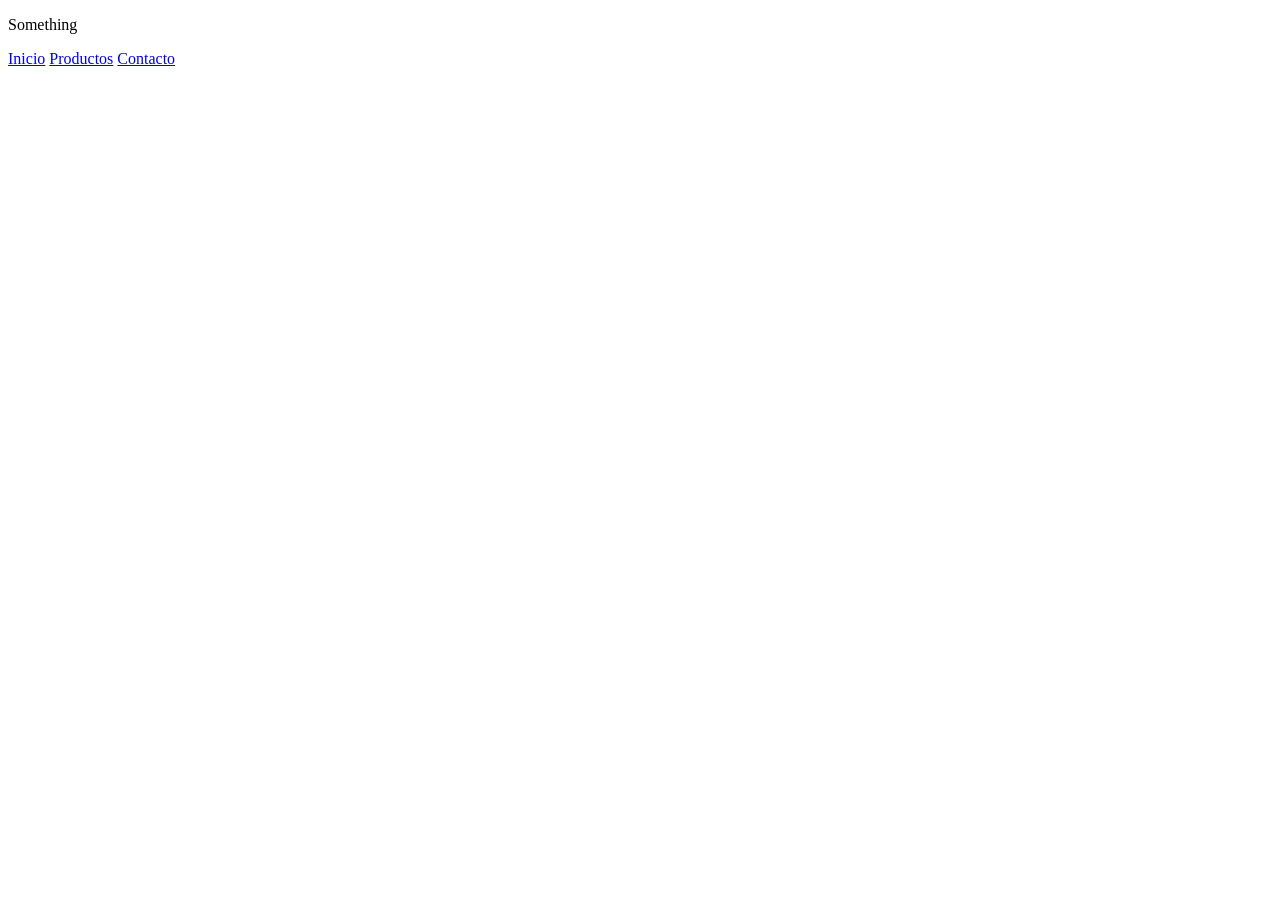
==== index.html @ 976c5b98 "1 Created the files" ====
<!DOCTYPE html>
<html xmlns="http://www.w3.org/1999/xhtml">
<head>
    <meta charset="UTF-8">
    <link rel="stylesheet" href="global.css">
    <title>Inicio</title>
    </head>
    <body>
        <p>Something</p>
        <nav>
            <a href="index.html">Inicio</a>
            <a href="productes.html">Productos</a>
            <a href="contacte.html">Contacto</a>
        </nav>
    </body>
</html>
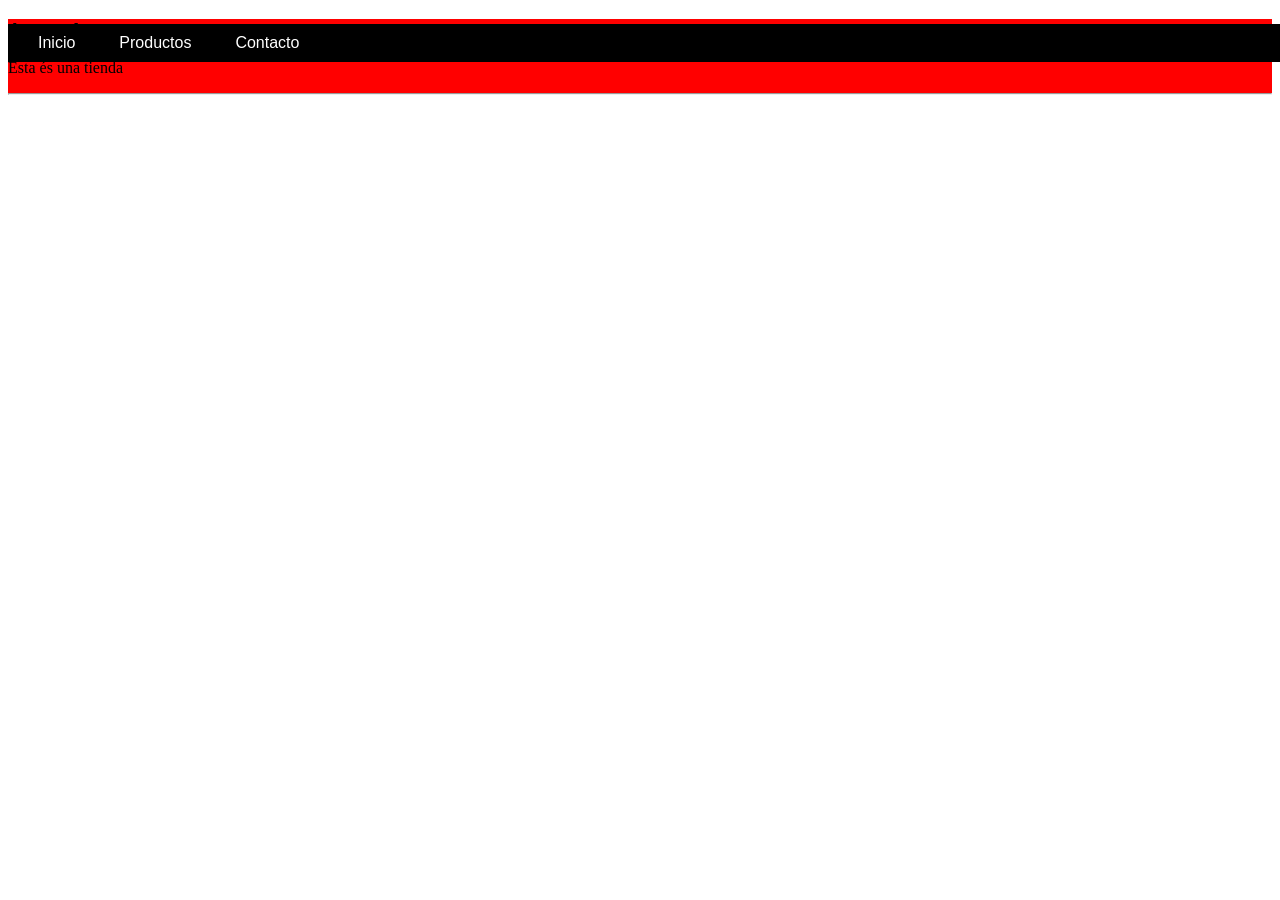
==== commit 84de4fa2: "2 Changed something" ====
--- a/index.html
+++ b/index.html
@@ -6,11 +6,16 @@
     <title>Inicio</title>
     </head>
     <body>
-        <p>Something</p>
         <nav>
             <a href="index.html">Inicio</a>
             <a href="productes.html">Productos</a>
             <a href="contacte.html">Contacto</a>
         </nav>
+        
+        <footer class="footers">
+            <h3>Acerca de</h3>
+            <p>Esta és una tienda</p>
+            <hr>
+        </footer>
     </body>
 </html>
--- a/global.css
+++ b/global.css
@@ -0,0 +1,121 @@
+/*----------navegation----------*/
+nav{
+    background-color: black;
+    min-width: 100%;
+    margin-top: 5px;
+    
+    position: fixed;
+    padding: 10px;
+    justify-content: center;
+    
+}
+nav a{
+    text-decoration: none;
+    font-family: Arial, Helvetica, sans-serif;
+    color: white;
+    margin: 10px;
+    padding: 10px;
+}
+nav a:hover{
+    background-color: white;
+    color: black;
+    padding: 10px;
+    margin: 10px;
+}
+
+/*----------cards----------*/
+/*---grid---*/
+.grid{ /*Sirve tanto para Producto como para contacto*/
+    padding-top: 40px;
+    justify-content: center;
+    display: flex;
+    flex-wrap: wrap;
+    flex-direction: row;
+}
+/*---card---*/
+/*Estascartas solo sirven para Producto*/
+.producte{
+    /*background-color: red;*/
+    padding: 10px;
+    margin: 10px;
+    width: 400px;
+    border: 1px solid #000;
+}
+.producteBackground{
+    background-color: aqua;
+    height: 300px;
+    margin-bottom: 10px;
+}
+.producteTitol{
+    /*background-color: lime;*/
+    padding: 15px;
+    text-align: center;
+    font-family: Arial, Helvetica, sans-serif;
+    font-size: 30px;
+    font-weight: bold;
+}
+.producteDescription{
+    background-color: #f0f0f0;
+    padding: 10px;
+    font-family: Arial, Helvetica, sans-serif;
+    margin-top: 5px;
+    margin-bottom: 5px;
+}
+.productePreu{
+    /*background-color: yellow;*/
+    padding: 15px;
+    font-size: 25px;
+    font-family: Arial, Helvetica, sans-serif;
+    font-weight: bold;
+    text-align: center;
+}
+
+/*Para las tarjetas de contacto*/
+.gridContacte{
+    padding-top: 40px;
+    justify-content: space-around;
+    -----align-items: center;
+    margin: 1px;
+    display: flex;
+    flex-wrap: wrap;
+    flex-direction: row;
+}
+.contacte{
+    background-color: red;
+    min-width: 45%;
+    padding: 20px;
+    margin: 5px;
+    display: flex;
+    flex-direction: column;
+    
+}
+.contacteText{
+    background-color: green;
+    margin-bottom: 10px;
+    padding: 10px;
+}
+.contacteText > h1{
+    font-family: Arial, Helvetica, sans-serif;
+    text-decoration: underline;
+    font: bold;
+    font-size: 2em;
+}
+.conteacteText > h2{
+    font-family: Arial, Helvetica, sans-serif;
+    font: bold;
+    font-size:1.5em
+}
+.contacteText > p{
+    font-family: Arial, Helvetica, sans-serif;
+}
+.contacteMaps{
+    background-color: gray;
+    width: 100%;
+    height: 200px;
+}
+
+/*----------footer----------*/
+footer{
+    background-color: red;
+    
+}
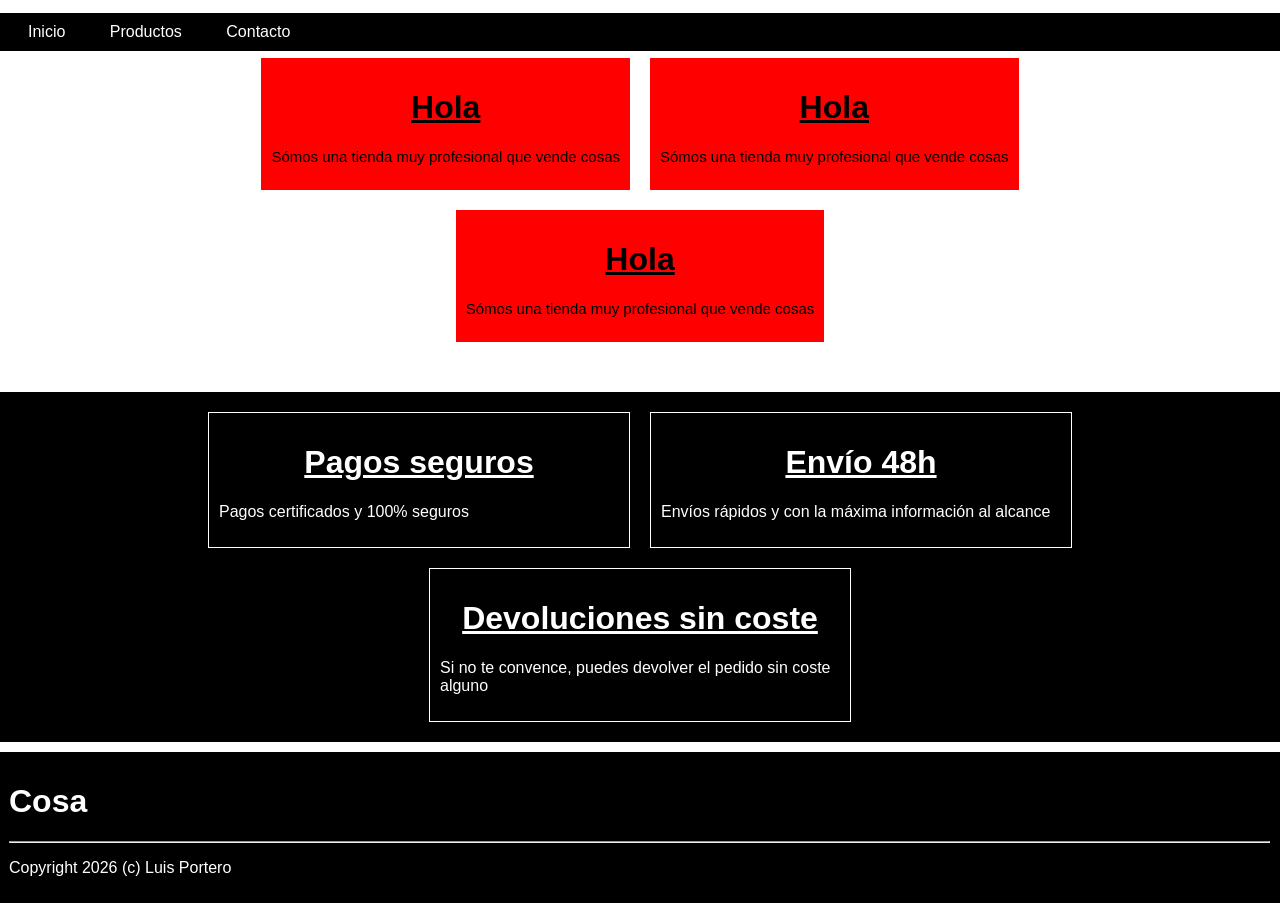
==== commit 07404c8e: "3 Fixing errors" ====
--- a/index.html
+++ b/index.html
@@ -11,11 +11,40 @@
             <a href="productes.html">Productos</a>
             <a href="contacte.html">Contacto</a>
         </nav>
-        
-        <footer class="footers">
-            <h3>Acerca de</h3>
-            <p>Esta és una tienda</p>
+        <div class="index">
+            <div class="gridIndex">
+                <div class="cardIndex">
+                    <h1>Hola</h1>
+                    <p>Sómos una tienda muy profesional que vende cosas</p>
+                </div>
+                <div class="cardIndex">
+                    <h1>Hola</h1>
+                    <p>Sómos una tienda muy profesional que vende cosas</p>
+                </div>
+                <div class="cardIndex">
+                    <h1>Hola</h1>
+                    <p>Sómos una tienda muy profesional que vende cosas</p>
+                </div>
+            </div>
+        </div>
+        <div class="beneficiList">
+            <div class="benefici">
+                <h1>Pagos seguros</h1>
+                <p>Pagos certificados y 100% seguros</p>
+            </div>
+            <div class="benefici">
+                <h1>Envío 48h</h1>
+                <p>Envíos rápidos y con la máxima información al alcance</p>
+            </div>
+            <div class="benefici">
+                <h1>Devoluciones sin coste</h1>
+                <p>Si no te convence, puedes devolver el pedido sin coste alguno</p>
+            </div>
+        </div>
+        <footer>
+            <h1>Cosa</h1>
             <hr>
+            <p> Copyright 2026 (c) Luis Portero</p>
         </footer>
     </body>
 </html>
--- a/global.css
+++ b/global.css
@@ -4,6 +4,7 @@
     min-width: 100%;
     margin-top: 5px;
     
+    margin-left: -10px;
     position: fixed;
     padding: 10px;
     justify-content: center;
@@ -23,6 +24,78 @@
     margin: 10px;
 }
 
+/*----------body----------*/
+body{
+    font-family: Arial, Helvetica, sans-serif;
+}
+
+
+/*----------Index----------*/
+.index{
+    max-width: 1100px;
+    margin:auto;
+
+}
+
+/*Grid y cartas para la página principal*/
+.gridIndex{ /*Sirve tanto para Producto como para contacto*/
+    padding-top: 40px;
+    justify-content: center;
+    display: flex;
+    flex-wrap: wrap;
+    flex-direction: row;
+}
+.cardIndex{
+    background-color: red;
+    margin: 10px;
+    padding: 10px;
+}
+.cardIndex > h1{
+    text-decoration: underline;
+    font: bold;
+    font-size: 2em;
+    text-align: center;
+}
+.cardIndex > p{
+    font-size: 15px;
+}
+
+/*para la barra de beneficios*/
+.beneficiList{
+    background-color: black;
+    width: 100%;
+    margin-left: -10px;
+    margin-top: 40px;
+    margin-bottom: 10px;
+    padding: 10px;
+    display: flex;
+    flex-wrap: wrap;
+    flex-direction: row;
+    
+   
+    
+    justify-content: center;
+}
+.benefici{
+    /*background-color: red;*/
+    padding: 10px;
+    margin: 10px;
+    width: 400px;
+    border: 1px solid #fff;
+    color: #fff;
+}
+.benefici > h1{
+    color: #fff;
+    text-decoration: underline;
+    font: bold;
+    font-size: 2em;
+    text-align: center;
+}
+.benefici > p{
+    font-size: 1em;
+}
+
+
 /*----------cards----------*/
 /*---grid---*/
 .grid{ /*Sirve tanto para Producto como para contacto*/
@@ -33,7 +106,7 @@
     flex-direction: row;
 }
 /*---card---*/
-/*Estascartas solo sirven para Producto*/
+/*---Estascartas solo sirven para Producto---*/
 .producte{
     /*background-color: red;*/
     padding: 10px;
@@ -50,14 +123,12 @@
     /*background-color: lime;*/
     padding: 15px;
     text-align: center;
-    font-family: Arial, Helvetica, sans-serif;
     font-size: 30px;
     font-weight: bold;
 }
 .producteDescription{
     background-color: #f0f0f0;
     padding: 10px;
-    font-family: Arial, Helvetica, sans-serif;
     margin-top: 5px;
     margin-bottom: 5px;
 }
@@ -65,12 +136,11 @@
     /*background-color: yellow;*/
     padding: 15px;
     font-size: 25px;
-    font-family: Arial, Helvetica, sans-serif;
     font-weight: bold;
     text-align: center;
 }
 
-/*Para las tarjetas de contacto*/
+/*---Para las tarjetas de contacto---*/
 .gridContacte{
     padding-top: 40px;
     justify-content: space-around;
@@ -81,7 +151,9 @@
     flex-direction: row;
 }
 .contacte{
-    background-color: red;
+    /*background-color: red;*/
+    background-color: #f0f0f0;
+    border: 1px solid #000;
     min-width: 45%;
     padding: 20px;
     margin: 5px;
@@ -90,32 +162,51 @@
     
 }
 .contacteText{
-    background-color: green;
+    /*background-color: green;*/
     margin-bottom: 10px;
     padding: 10px;
+    
 }
 .contacteText > h1{
-    font-family: Arial, Helvetica, sans-serif;
     text-decoration: underline;
     font: bold;
     font-size: 2em;
-}
-.conteacteText > h2{
-    font-family: Arial, Helvetica, sans-serif;
+    text-align: center;
+}
+.contacteText > h2{
     font: bold;
     font-size:1.5em
 }
 .contacteText > p{
-    font-family: Arial, Helvetica, sans-serif;
+    font-size: 15px;
+}
+.contacteText > a{
+    text-decoration: none;
+    color: #000;
 }
 .contacteMaps{
     background-color: gray;
     width: 100%;
     height: 200px;
 }
+.contacteFormulariSim{
+    border: 2px solid #000;
+    background-color: #fff;
+    }
+
 
 /*----------footer----------*/
 footer{
-    background-color: red;
-    
+    background-color: #000;
+    margin-left: -9px;
+    margin-right: -8px;
+    padding: 10px;
+}
+footer > h1{
+    color: #fff;
+    font-size: 2em;
+}
+footer > p{
+    color: #fff;
+    font-size: 1em;
 }
